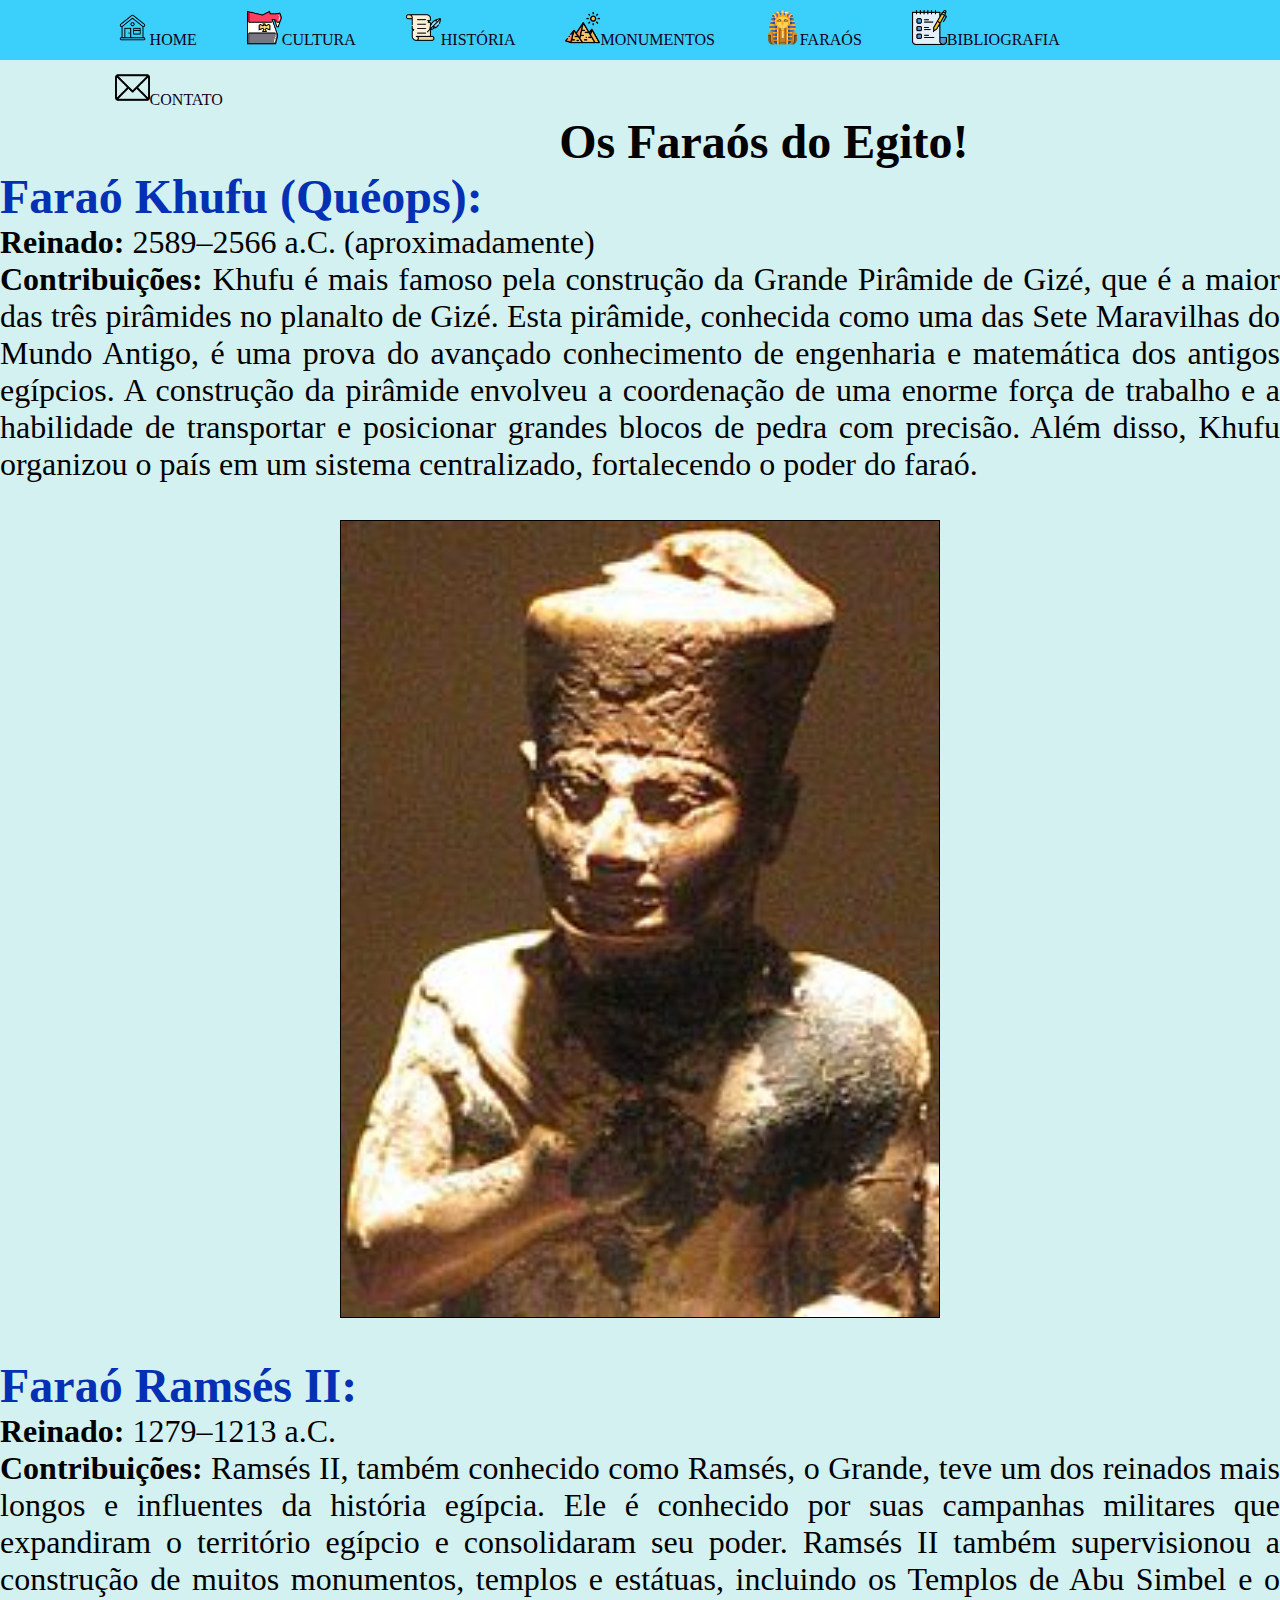
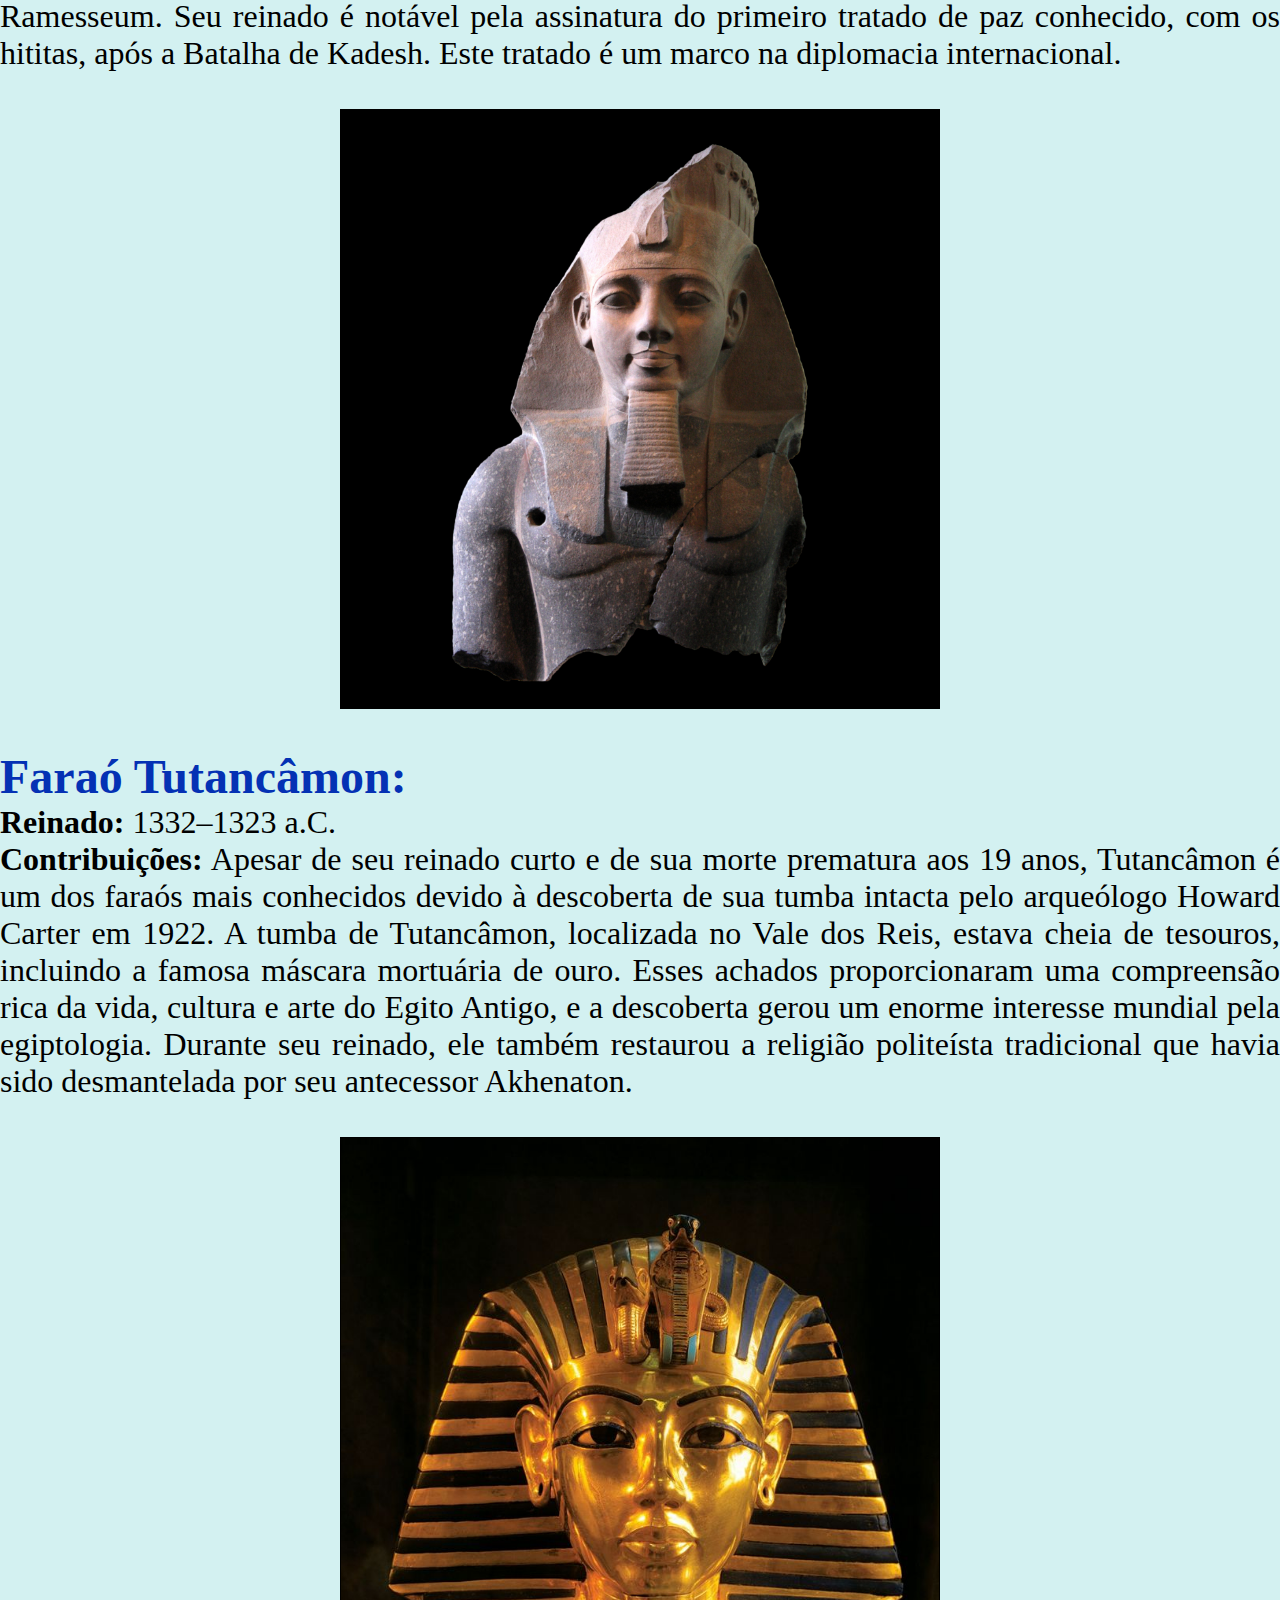
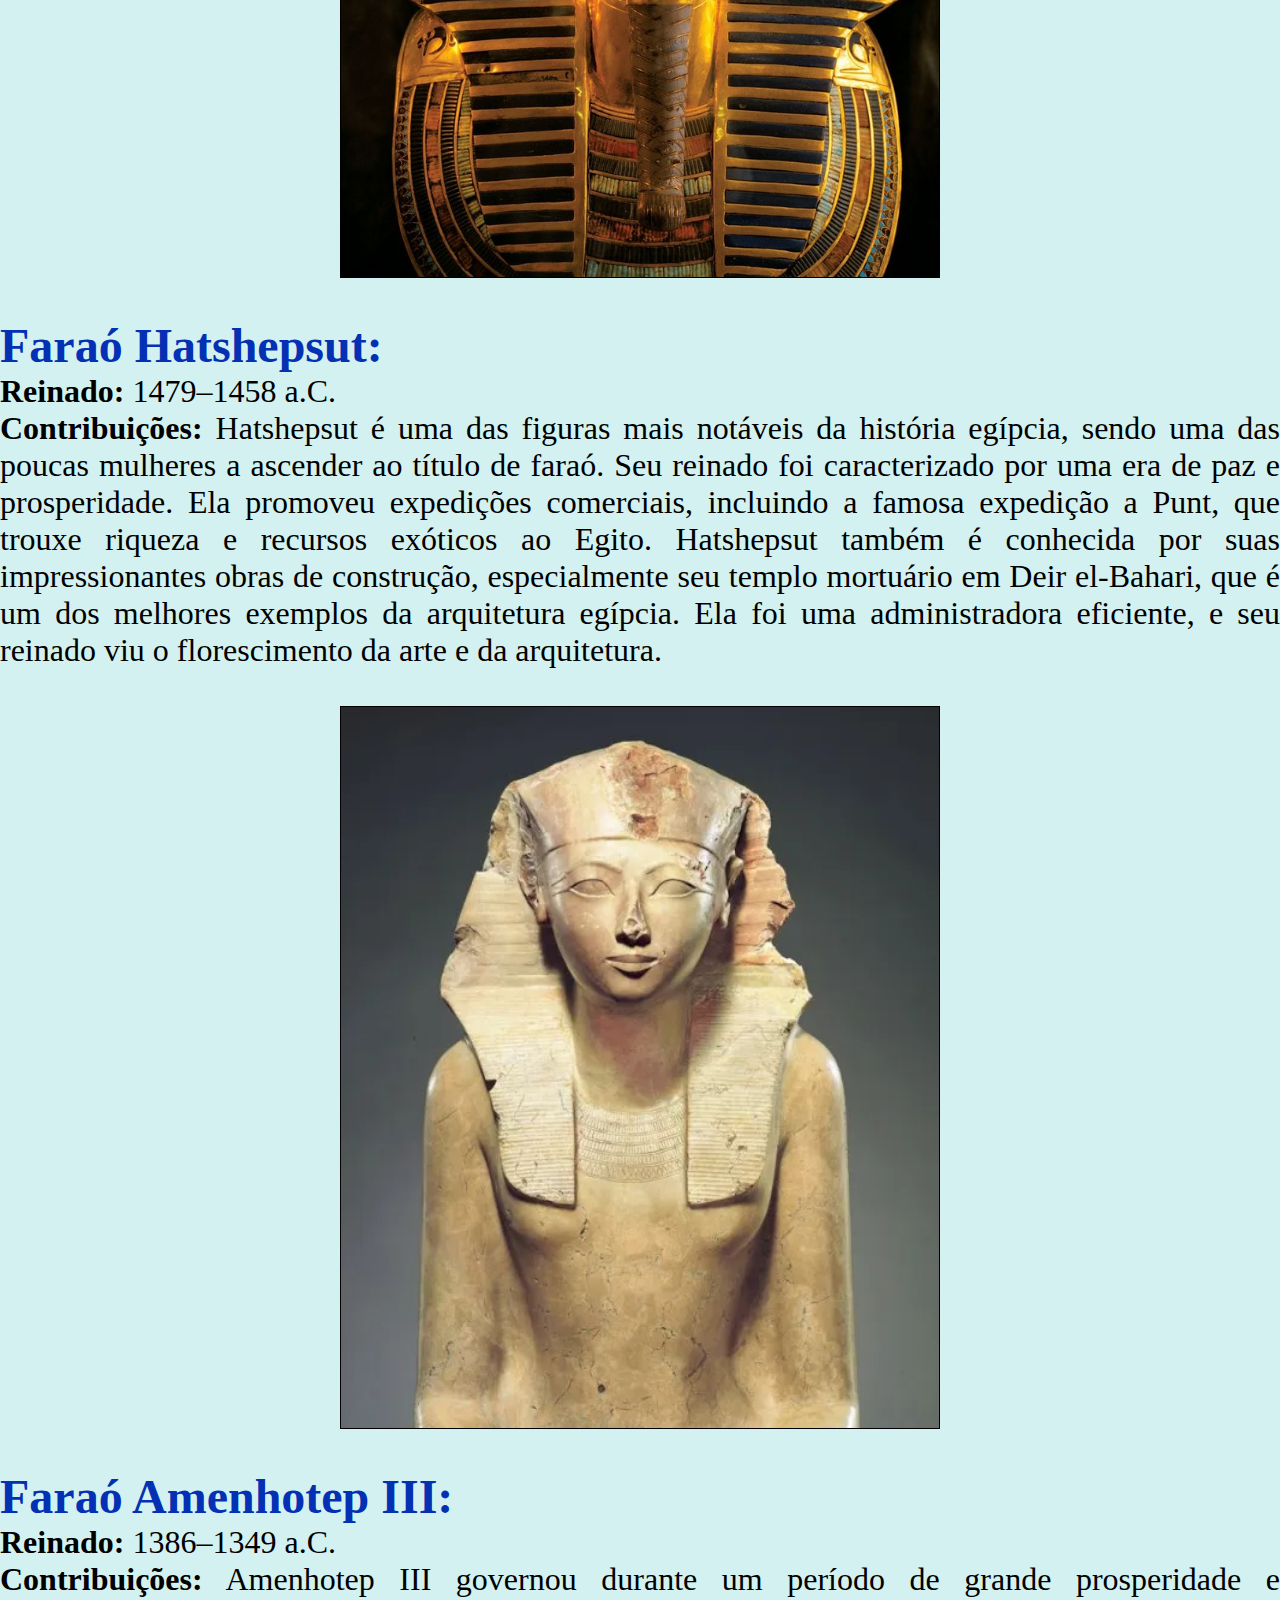
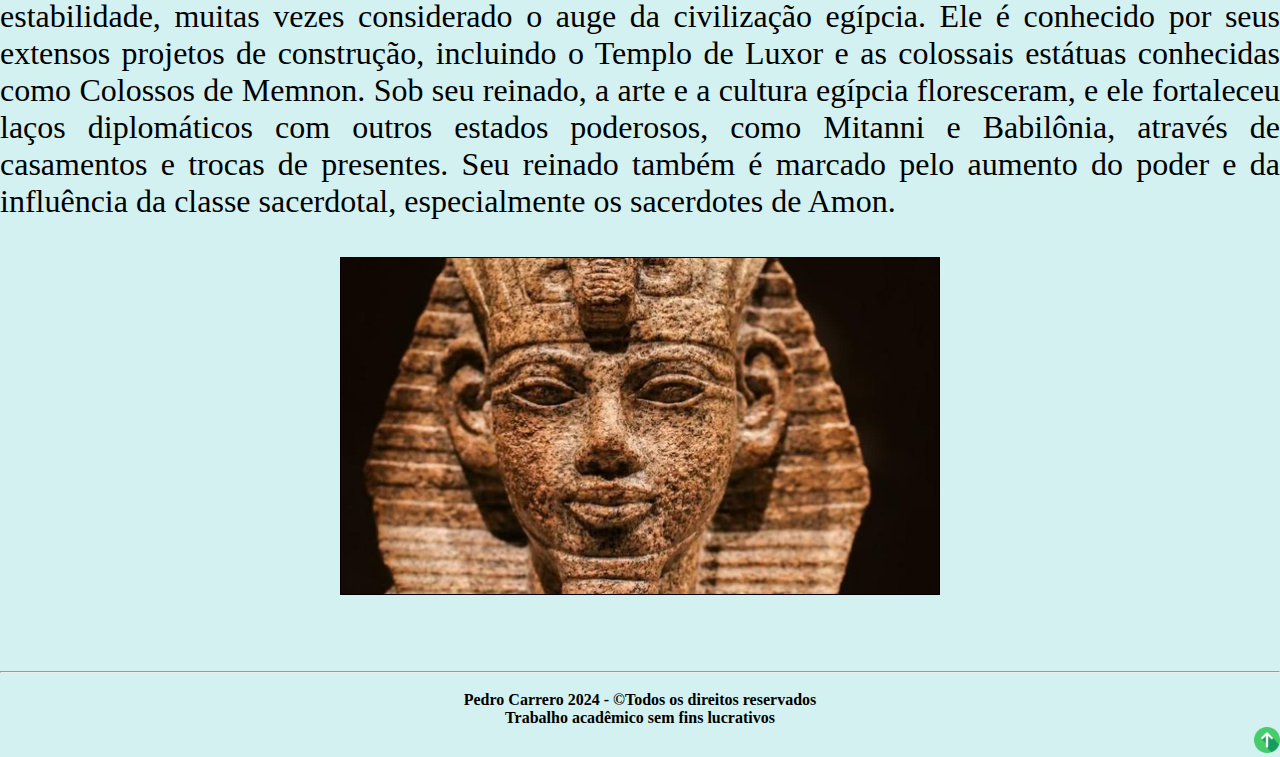
==== faraos.html @ 075218ff "Add files via upload" ====
<!Doctype html>
<html lang="pt">
    <head>
        <title> Faraós </title>
        <meta charset="UTF-8"> <!--configura acentuação-->
        <meta name="description" content="Descubra os mistérios e a rica história do Egito nesse site, onde exploramos desde as antigas pirâmides até a vibrante cultura moderna. "> <!--Breve descrição do que a página contém-->
        <meta name="keywords" content="Egito, Pirâmides, Faraós, História, Cultura, Arqueologia, Antiguidade, Civilização, Lendas, Artefatos"> <!--Palavras chave-->
        <meta http-equiv="refresh" content="600"> <!--Atualização automática a cada 10 min.-->
        <meta name="viewport" content="width, initial-scale=1"> <!--configura visualização da mesma pág em dispositivos diferentes-->
        <meta name="author" Pedro Carrero>
        <link rel="icon" type="image/jpg" href= "img/egito.png"><!--icone de página-->
        <link rel="stylesheet" type="text/css" href="menu4.css">
    </head>
    <body>
        <nav id="menu">
            <ul>
                <li> <a href="index.html"><img src="img/casa.png" width="35">Home</a></li>
                <li> <a href="cultura.html"><img src="img/egito (1).png" width="35">Cultura</a></li>
                <li> <a href="historia.html"><img src="img/historia.png" width="35">História</a></li>
                <li> <a href="piramides.html"><img src="img/piramides.png" width="35">Monumentos</a></li>
                <li> <a href="faraos.html"><img src="img/farao.png" width="35">Faraós</a></li>
                <li> <a href="bibliografia.html"><img src="img/lista-de-desejos.png" width="35">Bibliografia</a></li>
                <li> <a href="contato.html"><img src="img/o-email.png" width="35"></i>Contato</a></li>
            </ul>
        </nav>
        <br><br><br>
        <font face="Times New Roman" size="9"><center><b>Os Faraós do Egito!</b></center></font>
            <font face="Times New Roman" size="8" color="#0431B4"><b>Faraó Khufu (Quéops):</b></font><br>
                <font face="didot" size="6" color="black"><p align="justify"><b>Reinado:</b> 2589–2566 a.C. (aproximadamente)<br><b>Contribuições:</b> Khufu é mais famoso pela construção da Grande Pirâmide de Gizé, que é a maior das três pirâmides no planalto de Gizé. Esta pirâmide, conhecida como uma das Sete Maravilhas do Mundo Antigo, é uma prova do avançado conhecimento de engenharia e matemática dos antigos egípcios. A construção da pirâmide envolveu a coordenação de uma enorme força de trabalho e a habilidade de transportar e posicionar grandes blocos de pedra com precisão. Além disso, Khufu organizou o país em um sistema centralizado, fortalecendo o poder do faraó​.</p>
                    </font><br>
                    <center><img src="img/queops.png" width="600" border="1"></center><br><br>
            <font face="Times New Roman" size="8" color="#0431B4"><b>Faraó Ramsés II:</b></font><br>
                <font face="didot" size="6" color="black"><p align="justify"><b>Reinado:</b> 1279–1213 a.C.<br><b>Contribuições:</b> Ramsés II, também conhecido como Ramsés, o Grande, teve um dos reinados mais longos e influentes da história egípcia. Ele é conhecido por suas campanhas militares que expandiram o território egípcio e consolidaram seu poder. Ramsés II também supervisionou a construção de muitos monumentos, templos e estátuas, incluindo os Templos de Abu Simbel e o Ramesseum. Seu reinado é notável pela assinatura do primeiro tratado de paz conhecido, com os hititas, após a Batalha de Kadesh. Este tratado é um marco na diplomacia internacional​.</p>
                    </font><br>
                    <center><img src="img/Ramses.png" width="600" border="1"></center><br><br>
            <font face="Times New Roman" size="8" color="#0431B4"><b>Faraó Tutancâmon:</b></font><br>
                <font face="didot" size="6" color="black"><p align="justify"><b>Reinado:</b> 1332–1323 a.C.<br><b>Contribuições:</b> Apesar de seu reinado curto e de sua morte prematura aos 19 anos, Tutancâmon é um dos faraós mais conhecidos devido à descoberta de sua tumba intacta pelo arqueólogo Howard Carter em 1922. A tumba de Tutancâmon, localizada no Vale dos Reis, estava cheia de tesouros, incluindo a famosa máscara mortuária de ouro. Esses achados proporcionaram uma compreensão rica da vida, cultura e arte do Egito Antigo, e a descoberta gerou um enorme interesse mundial pela egiptologia. Durante seu reinado, ele também restaurou a religião politeísta tradicional que havia sido desmantelada por seu antecessor Akhenaton​.</p>
                    </font><br>
                    <center><img src="img/tutancamon.png" width="600" border="1"></center><br><br>
            <font face="Times New Roman" size="8" color="#0431B4"><b>Faraó Hatshepsut:</b></font><br>
                <font face="didot" size="6" color="black"><p align="justify"><b>Reinado:</b> 1479–1458 a.C.<br><b>Contribuições:</b> Hatshepsut é uma das figuras mais notáveis da história egípcia, sendo uma das poucas mulheres a ascender ao título de faraó. Seu reinado foi caracterizado por uma era de paz e prosperidade. Ela promoveu expedições comerciais, incluindo a famosa expedição a Punt, que trouxe riqueza e recursos exóticos ao Egito. Hatshepsut também é conhecida por suas impressionantes obras de construção, especialmente seu templo mortuário em Deir el-Bahari, que é um dos melhores exemplos da arquitetura egípcia. Ela foi uma administradora eficiente, e seu reinado viu o florescimento da arte e da arquitetura​.</p>
                    </font><br>
                    <center><img src="img/hatshepsut.png" width="600" border="1"></center><br><br>
            <font face="Times New Roman" size="8" color="#0431B4"><b>Faraó Amenhotep III:</b></font><br>
                <font face="didot" size="6" color="black"><p align="justify"><b>Reinado:</b> 1386–1349 a.C.<br><b>Contribuições:</b> Amenhotep III governou durante um período de grande prosperidade e estabilidade, muitas vezes considerado o auge da civilização egípcia. Ele é conhecido por seus extensos projetos de construção, incluindo o Templo de Luxor e as colossais estátuas conhecidas como Colossos de Memnon. Sob seu reinado, a arte e a cultura egípcia floresceram, e ele fortaleceu laços diplomáticos com outros estados poderosos, como Mitanni e Babilônia, através de casamentos e trocas de presentes. Seu reinado também é marcado pelo aumento do poder e da influência da classe sacerdotal, especialmente os sacerdotes de Amon.</p>
                    </font><br>
                    <center><img src="img/amenhotep.png" width="600" border="1"></center><br><br>
        <br><br><hr><br>
        <center><h4>Pedro Carrero 2024 - &copyTodos os direitos reservados<br>Trabalho acadêmico sem fins lucrativos</h4></center>
		<div align="right"><a href="#"><img src="img/setacima.png" width="2%"></a> </div><!--âcnora com imagem-->        
    </body>
</html>
---- menu4.css ----
/* Estilizando menu com icones*/
*{
    margin: 0px;
    padding: 0px;
    box-sizing: border-box; /*Não soma o tamanho do com o padding*/
    }
    body{
    background: #cef0f0e7;
    font-family: Roboto; }
    #menu{
    width: 100%;
    height: 60px;
    background: #2dccfcea;
    color: white; }
    #menu li{
    display:block;
    margin-left: 7%;
    margin-right: 7%;
    }
    #menu a{
    float:left;
    text-decoration:none; /*tira os marcadores*/
    color: rgb(18, 0, 36);
    text-transform: uppercase;
    line-height: 60px;
    height: 60px;
    padding: 10px 25px;
    }
    #menu a:hover{ /* efeito cor mouse*/
    background: #3578b6;
    }
    #menu i{
    height: 60px;
    line-height: 60px;
    } #menu i.left{
    float: left;
    height: 60px; line-height: 60px;
    margin-right: 5px;
    }
    #menu i.right{
    float: left; height: 60px;
    line-height: 60px;
    margin-left: 5px;
    }
    /* #conteudo { width: 400px; height: 300px;}*/
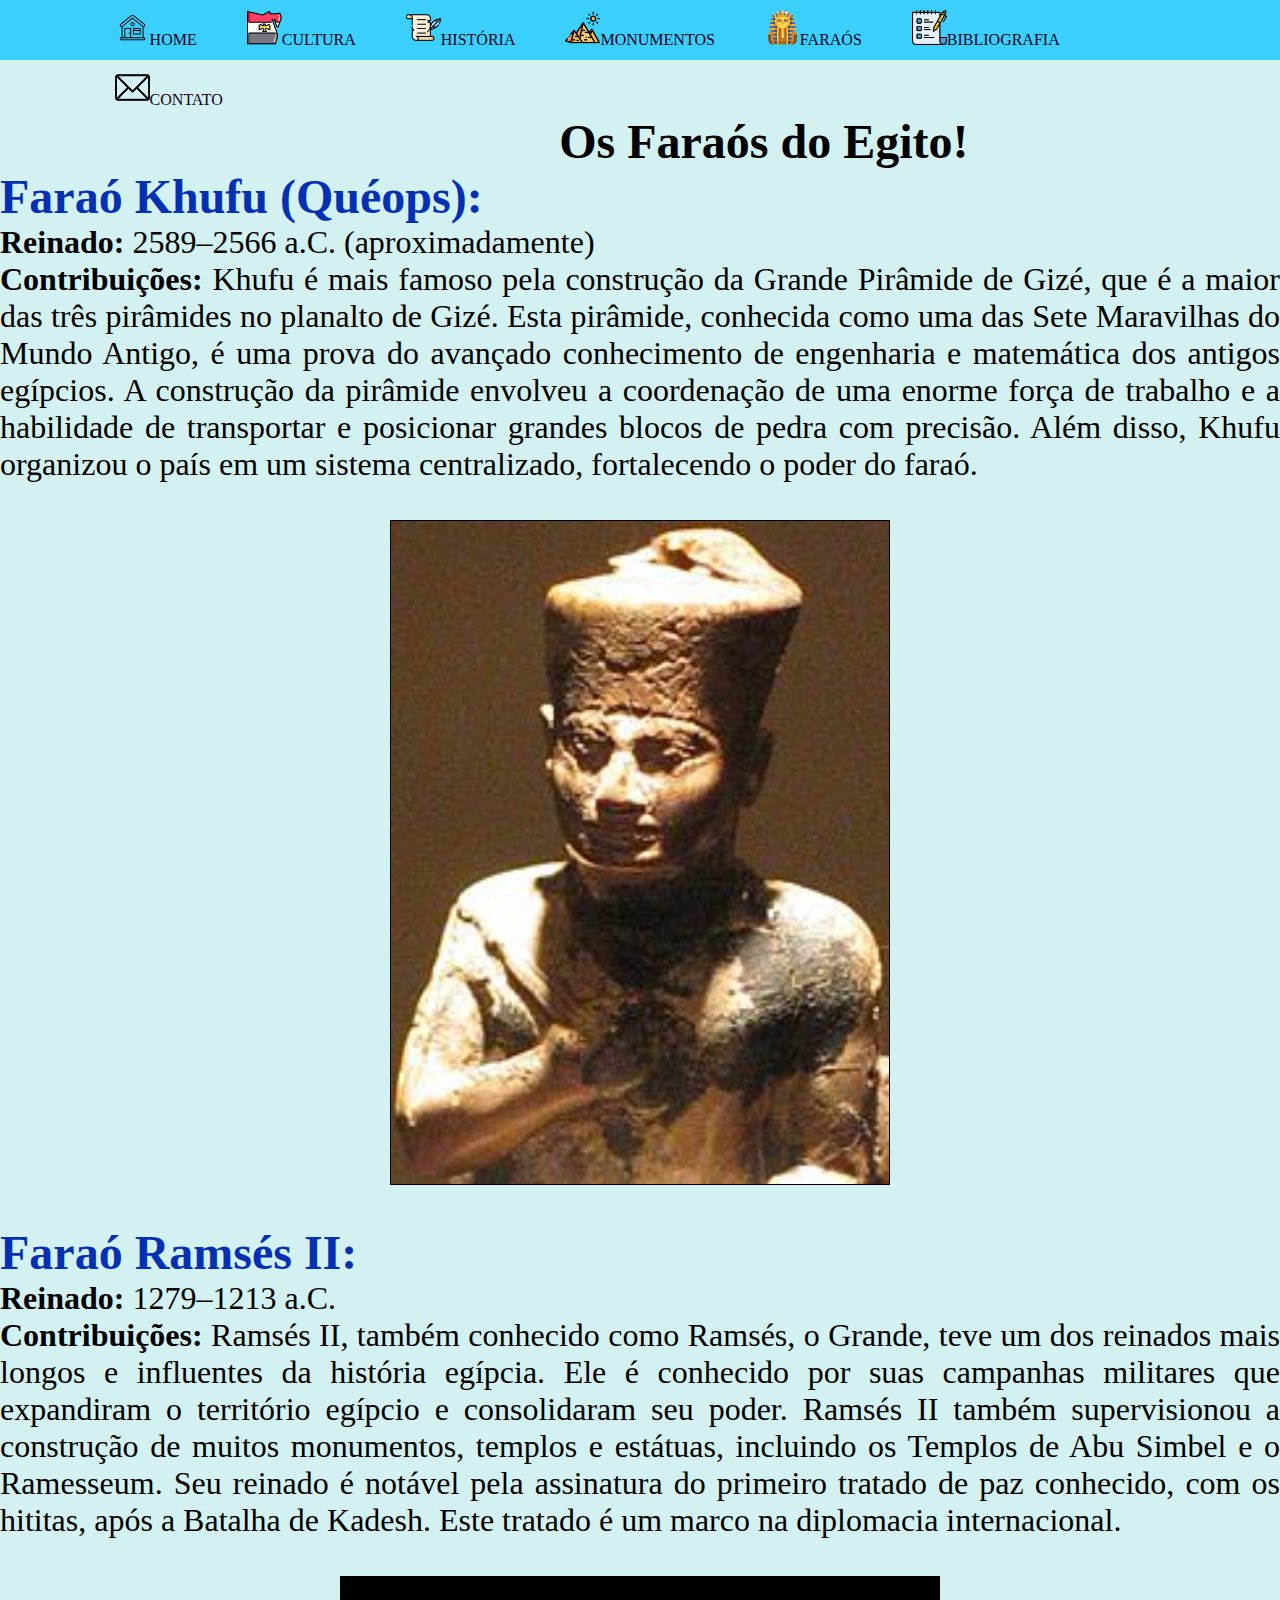
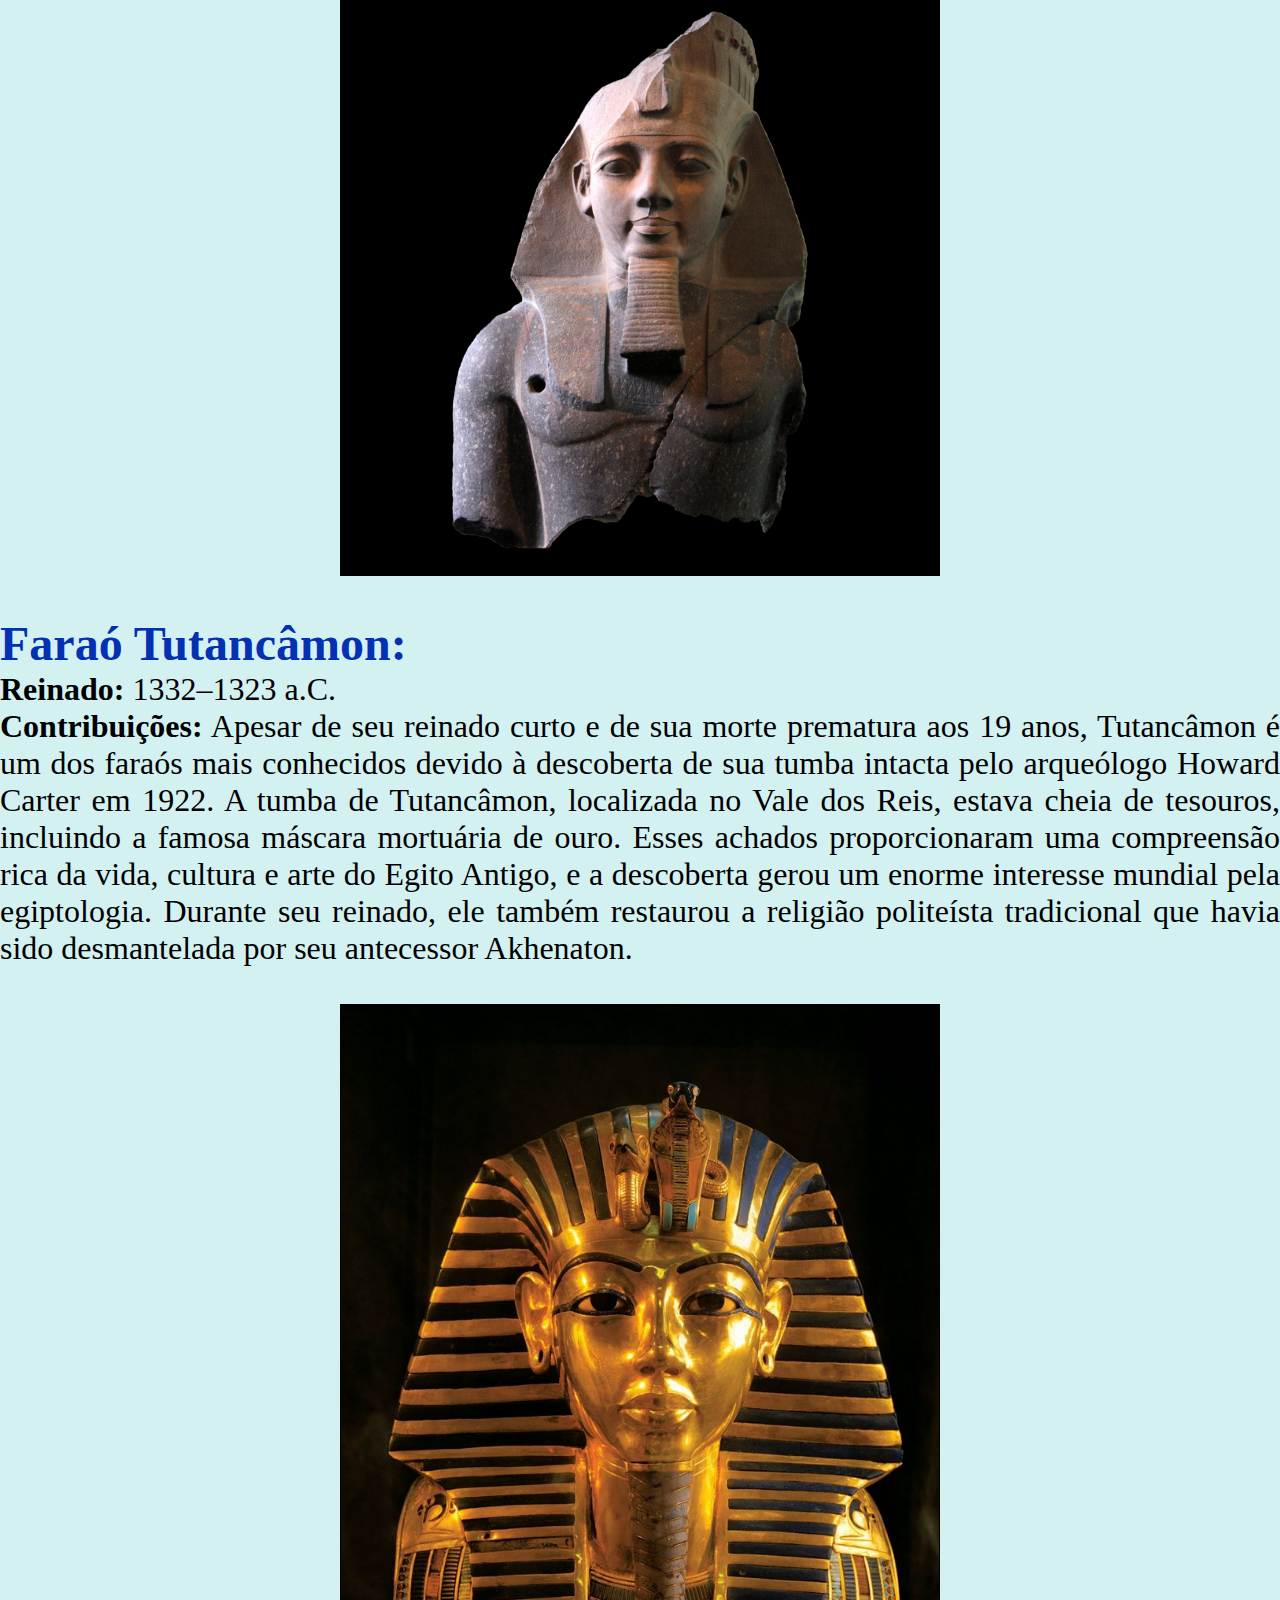
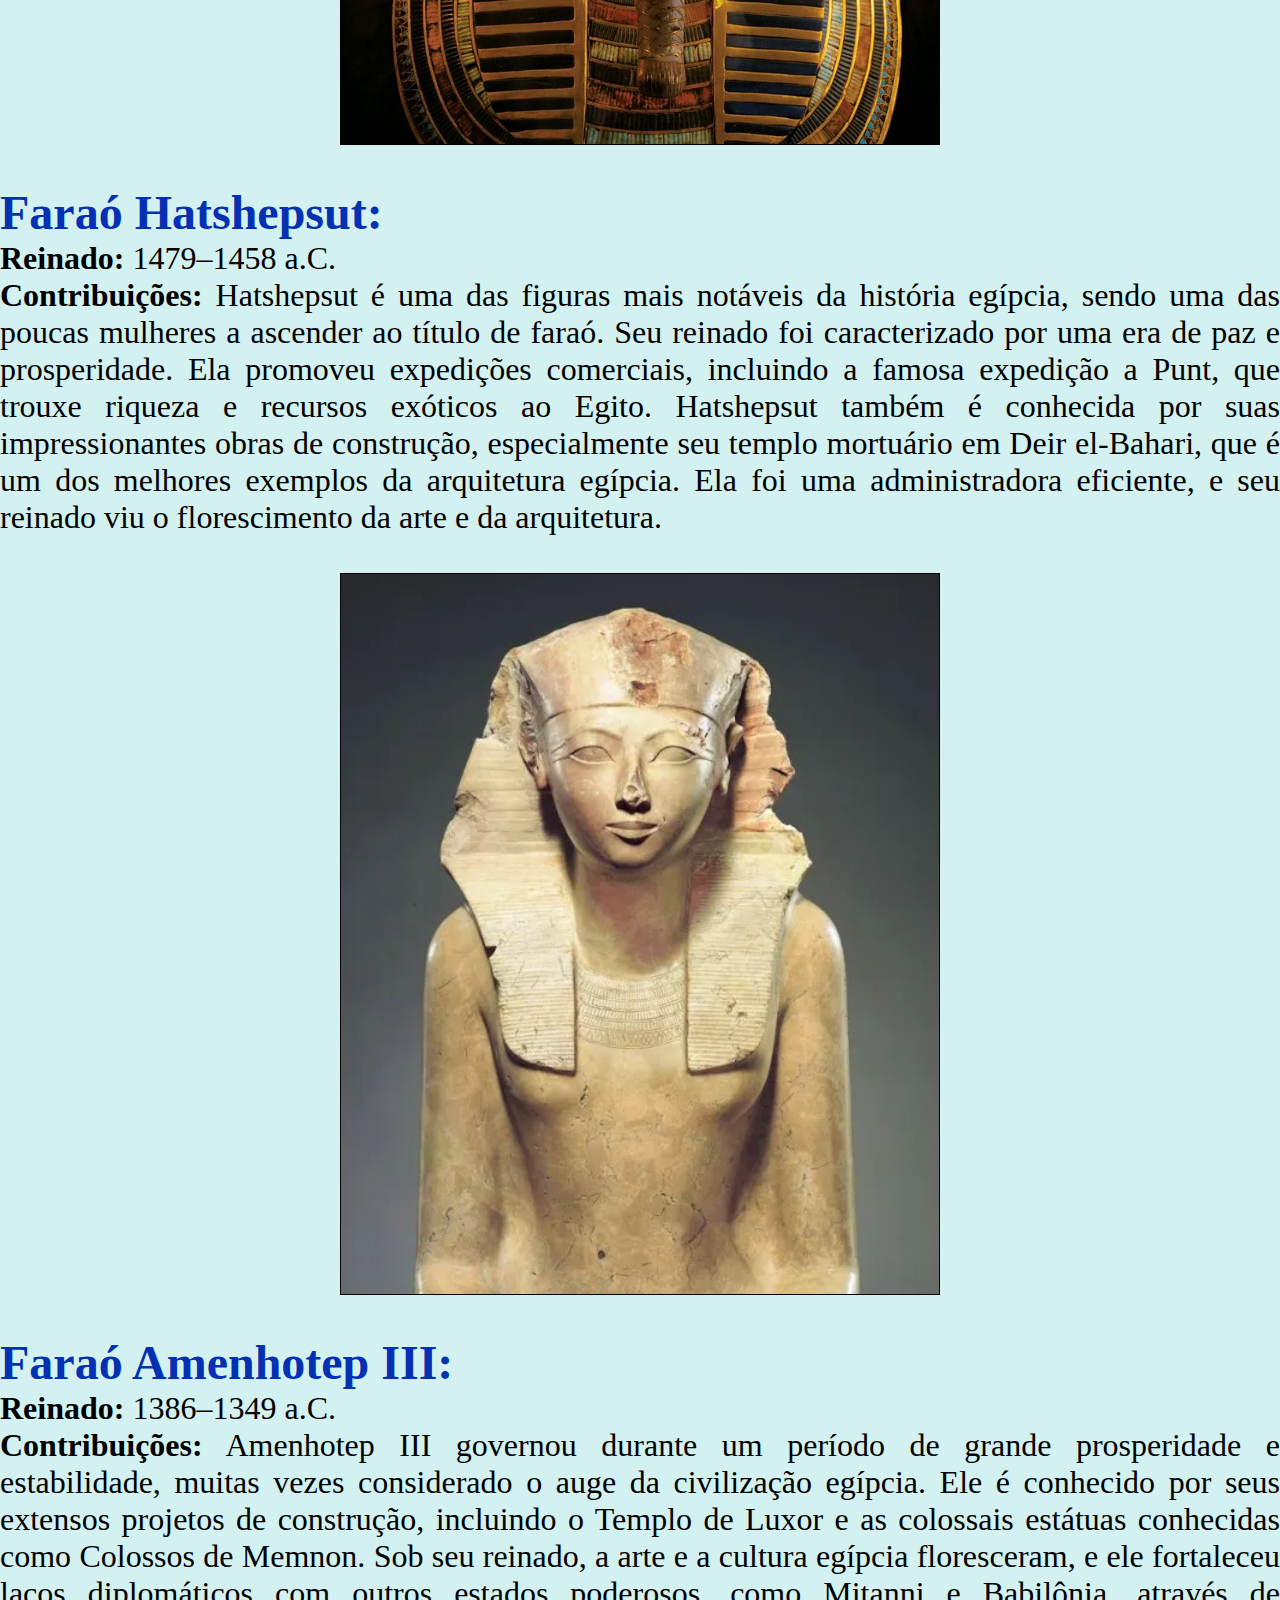
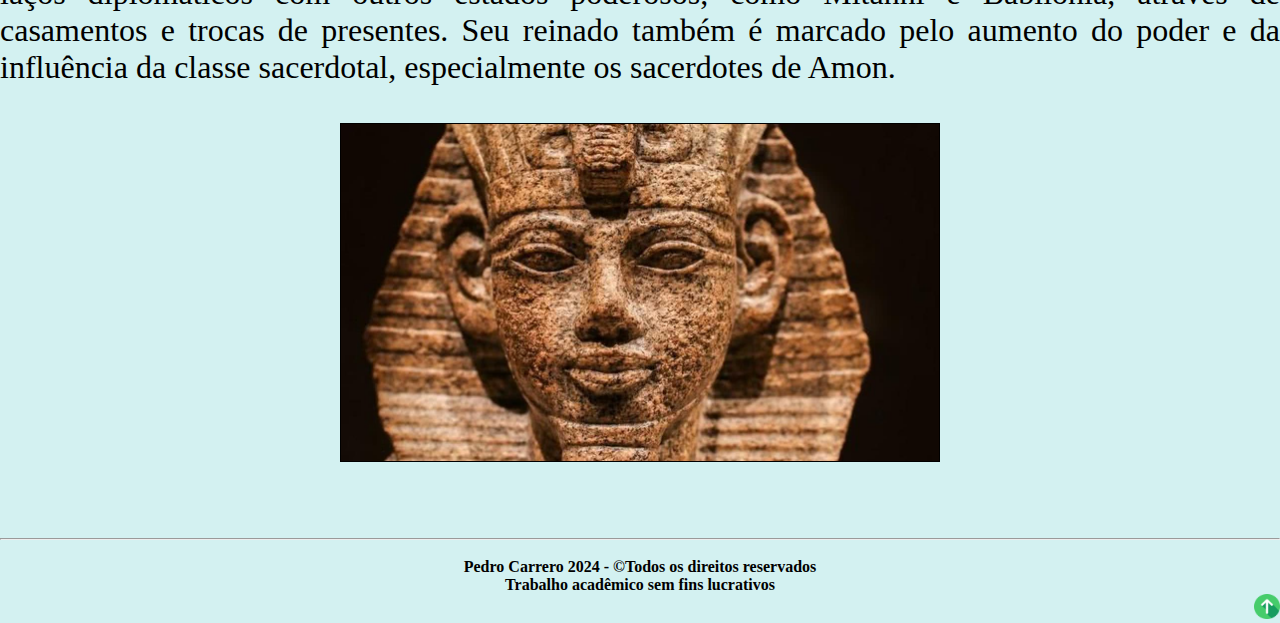
==== commit 9a329c58: "Update faraos.html" ====
--- a/faraos.html
+++ b/faraos.html
@@ -28,7 +28,7 @@
             <font face="Times New Roman" size="8" color="#0431B4"><b>Faraó Khufu (Quéops):</b></font><br>
                 <font face="didot" size="6" color="black"><p align="justify"><b>Reinado:</b> 2589–2566 a.C. (aproximadamente)<br><b>Contribuições:</b> Khufu é mais famoso pela construção da Grande Pirâmide de Gizé, que é a maior das três pirâmides no planalto de Gizé. Esta pirâmide, conhecida como uma das Sete Maravilhas do Mundo Antigo, é uma prova do avançado conhecimento de engenharia e matemática dos antigos egípcios. A construção da pirâmide envolveu a coordenação de uma enorme força de trabalho e a habilidade de transportar e posicionar grandes blocos de pedra com precisão. Além disso, Khufu organizou o país em um sistema centralizado, fortalecendo o poder do faraó​.</p>
                     </font><br>
-                    <center><img src="img/queops.png" width="600" border="1"></center><br><br>
+                    <center><img src="img/queops.png" width="500" border="1"></center><br><br>
             <font face="Times New Roman" size="8" color="#0431B4"><b>Faraó Ramsés II:</b></font><br>
                 <font face="didot" size="6" color="black"><p align="justify"><b>Reinado:</b> 1279–1213 a.C.<br><b>Contribuições:</b> Ramsés II, também conhecido como Ramsés, o Grande, teve um dos reinados mais longos e influentes da história egípcia. Ele é conhecido por suas campanhas militares que expandiram o território egípcio e consolidaram seu poder. Ramsés II também supervisionou a construção de muitos monumentos, templos e estátuas, incluindo os Templos de Abu Simbel e o Ramesseum. Seu reinado é notável pela assinatura do primeiro tratado de paz conhecido, com os hititas, após a Batalha de Kadesh. Este tratado é um marco na diplomacia internacional​.</p>
                     </font><br>
@@ -49,4 +49,4 @@
         <center><h4>Pedro Carrero 2024 - &copyTodos os direitos reservados<br>Trabalho acadêmico sem fins lucrativos</h4></center>
 		<div align="right"><a href="#"><img src="img/setacima.png" width="2%"></a> </div><!--âcnora com imagem-->        
     </body>
-</html>+</html>
